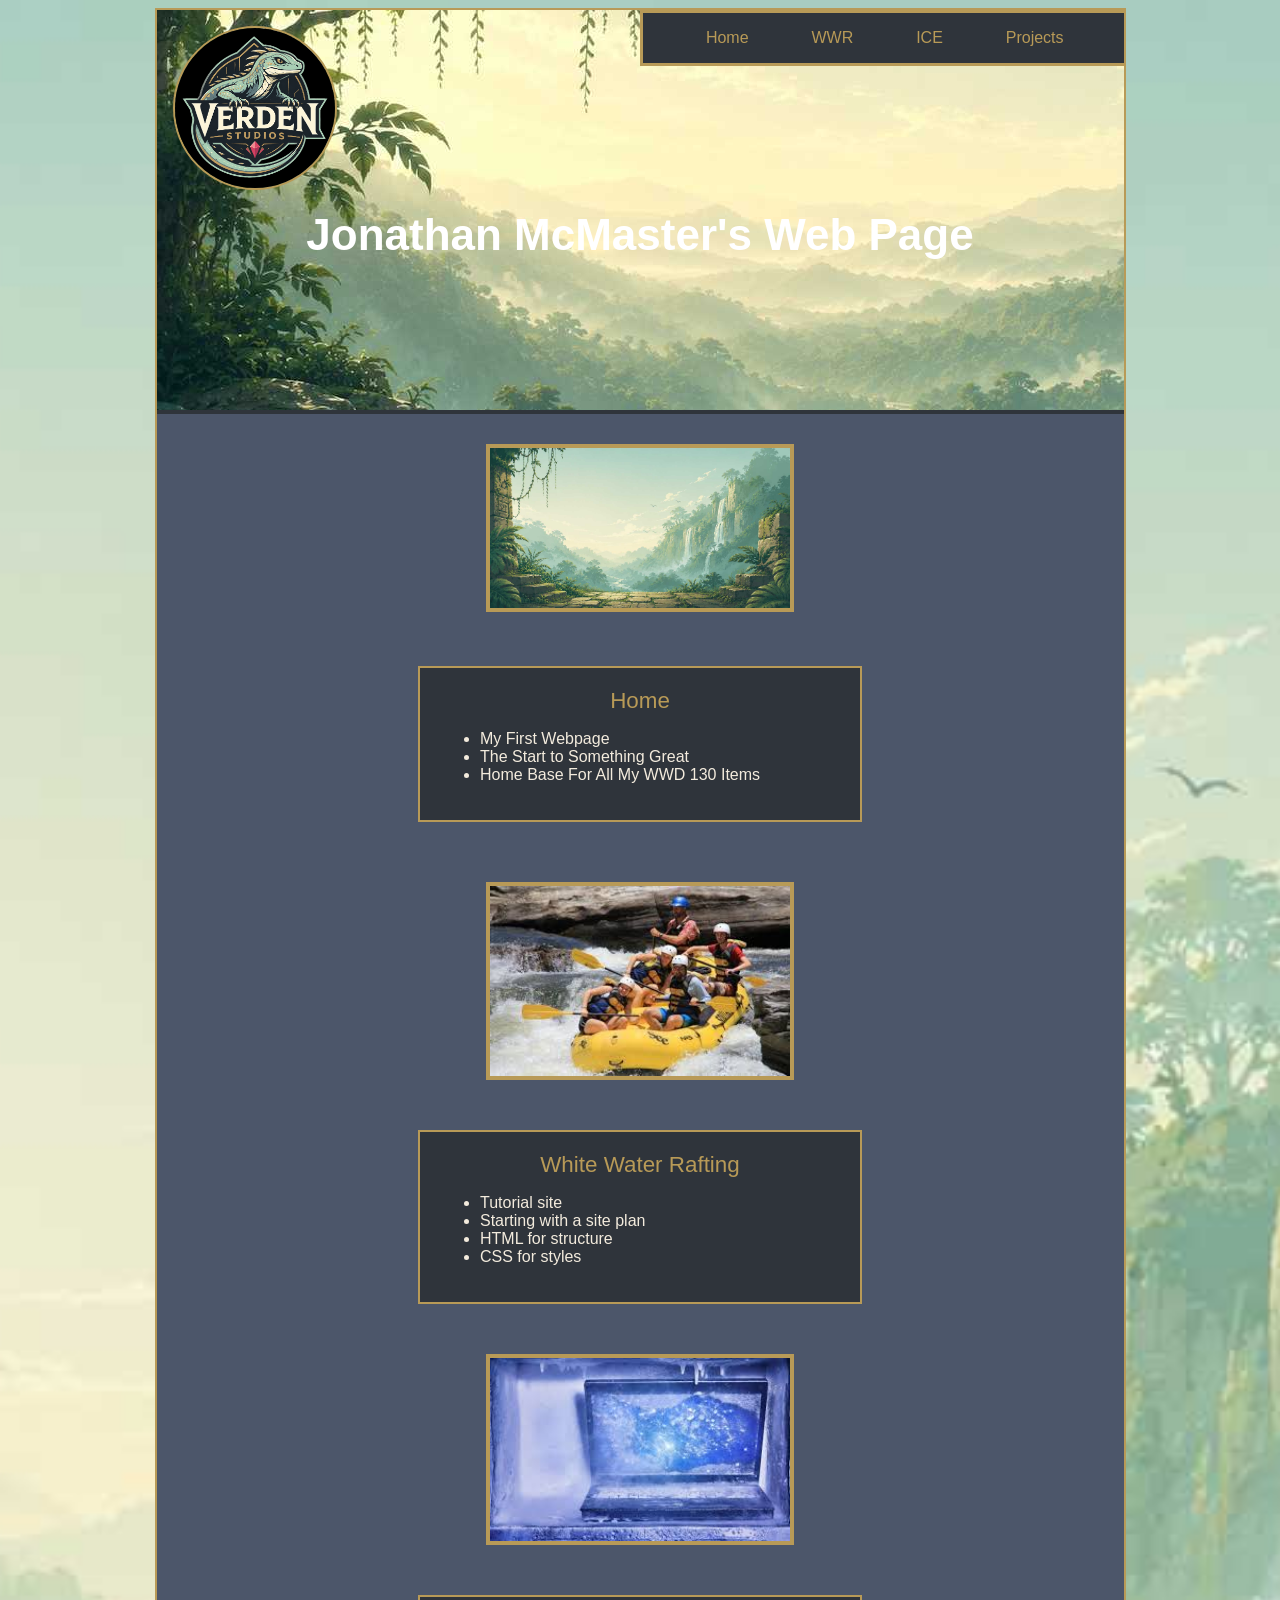
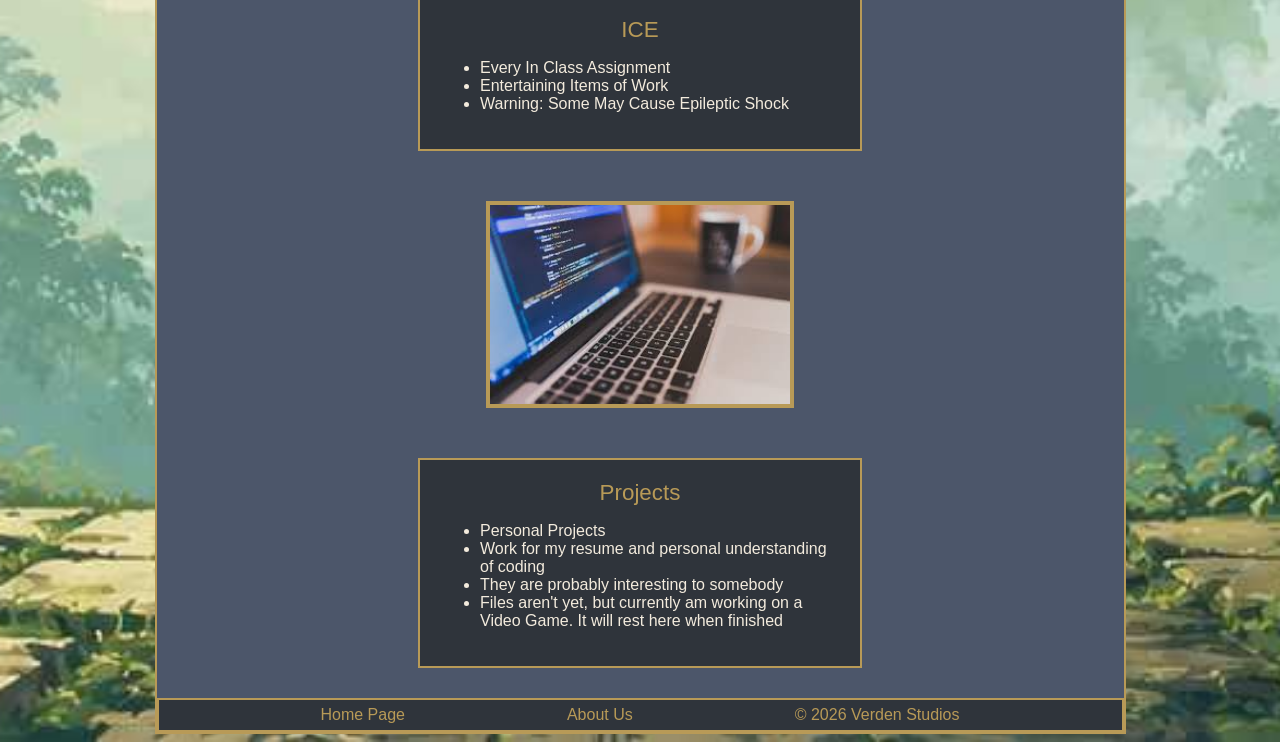
==== index.html @ 4b1bc608 "Initial commit" ====
<!DOCTYPE html>
<html lang="en">
<head>
    <meta charset="UTF-8">
    <meta name="viewport" content="width=device-width, initial-scale=1.0">
    <link rel="stylesheet" href="styles/styles.css">

</head>
<body>
    <div id="wrapper">
    <header>
        <div id="hero_img">
            <img src="images/logo.png" alt="Logo" id="logo">
            <nav>
                <a href="index.html" target="_blank">Home</a>
                <a href="wwr/index.html" target="_blank">WWR</a>
                <a href="ice.html" target="_blank">ICE</a>
                <a href="#">Projects</a>
            </nav>
            <h1 id="callout">Jonathan McMaster's Web Page</h1>
        </div>
    </header>
    <main>
        <section>
            <div id="top">
            <img src="images/background.jpg" alt="Home Page Image">
            </div>
            <div class="box">
                <a href="index.html" target="_blank">Home</a>
                <ul>
                    <li>My First Webpage</li>
                    <li>The Start to Something Great</li>
                    <li>Home Base For All My WWD 130 Items</li>
                </ul>
            </div>
        </section>
        <section>
            <img src="images/rafting.jpg" alt="Floating down a River">
            <div class="box">
                <a href="wwr/index.html" target="_blank">White Water Rafting</a>
                <ul>
                    <li>Tutorial site</li>
                    <li>Starting with a site plan</li>
                    <li>HTML for structure</li>
                    <li>CSS for styles</li>
                </ul>
            </div>

            <img src="images/ice.jpg" alt="Iced Computer">
            <div class="box">
                <a href="ice.html" target="_blank">ICE</a>
                <ul>
                    <li>Every In Class Assignment</li>
                    <li>Entertaining Items of Work</li>
                    <li>Warning: Some May Cause Epileptic Shock</li>
                </ul>
            </div>

            <img src="images/projects.jpg" alt="Man Holding Manilla Folder">
            <div class="box">
                <a href="#">Projects</a>
                <ul>
                    <li>Personal Projects</li>
                    <li>Work for my resume and personal understanding of coding</li>
                    <li>They are probably interesting to somebody</li>
                    <li>Files aren't yet, but currently am working on a Video Game. It will rest here when finished</li>
                </ul>
            </div>
        </section>
    </main>
    <footer>    
        <a href="index.html" target="_blank">Home Page</a>
        <a href="aboutus.html" target="_blank">About Us</a>
        <a href="#">&copy 2026 Verden Studios</a>
    </footer>
    </div>
</body>
</html>
---- styles/styles.css ----
body {
            background-color: #F3EBDD;
            font-family: 'Manrope', sans-serif;
            background: url(/images/background.jpg);
            background-repeat: no-repeat;
            background-size: cover;
            background-position: center;
        }

        #logo {
            position: absolute;
            top: 16px;
            left: 16px;
            width: 160px;
            border: solid 2px #B89A57;
            border-radius: 50%;
            object-fit: cover;
        }

        #wrapper {
            border: solid 2px #B89A57;
            width: 967px;
            margin: auto;
            background: #4C566A;
            overflow: hidden;
        }

        header {
            position: relative;
            background-position-y: -161px;
            background-image: url(/images/hero_img.jpg);
            height: 400px;
            border-bottom: 4px solid #2F343B;
            display: flex;
            align-items: center;
            justify-content: center;
        }

        section img {
            width: 300px;
            border: solid 4px #B89A57
        }

        h1 {
            font-family: 'Cormorant_Garamond', sans-serif;
            font-size: 44px;
            color: #FFF;
            flex-wrap: wrap;
            margin: 0;
            text-align: center;
            margin-top: 50px;
        }

        nav {
            position: absolute;
            margin: 0 auto;
            width: 50%;
            height: 50px;
            top: 0;
            left: 50%;
            background: #2F343B;
            border: solid #B89A57;
            display: flex;
            flex-direction: row;
            justify-content: space-evenly;
            align-items: center;
        }

        nav a {
            display: flex;
            align-self: center;
            text-decoration: none;
            color: #B89A57;
        }

        nav a:hover {
            color: #F3EBDD;
        }

        nav a:visited {
            color: #B89A57;
        }

        section {
            display: flex;
            flex-direction: column;
            align-items: center;
            gap: 50px;
            padding: 30px 30px;
        }

        .box {
            width: 400px;
            padding: 20px;
            text-align: center;
            position: relative;
            background: #2F343B;
            border: solid 2px #B89A57;
            color: #FFF;
        }

        .box img {
            position: absolute;
            top: -80px;
            left: 50%;
            width: 300px;
            border: solid 4px #B89A57;
        }

        .box a {
            font-family: 'Cormorant_Garamond', sans-serif;
            text-decoration: none;
            color: #B89A57;
            font-size: 1.4rem;
        }

        .box a:hover {
            color: #F3EBDD;
        }

        .box a:visited {
            color: #B89A57;
        }

        .box ul {
            color: #F3EBDD;
            text-align: left;
            
        }

        footer {
            display: flex;
            justify-content: space-evenly;
            align-items: center;
            border: solid 2px #B89A57;
            height: 30px;
            background-color: #2F343B;
        }

        footer a {
            text-decoration: none;
            color: #B89A57;
        }

        footer a:hover {
            color: #F3EBDD;
        }

        footer a:visited {
            color: #B89A57;
        }

        .images {
            display: flex;
            gap: 16px;
            padding: 16px;
        }

        .images img {
            flex: 1;
            height: 250px;
            object-fit: cover;
            border: 2px solid goldenrod;
        }
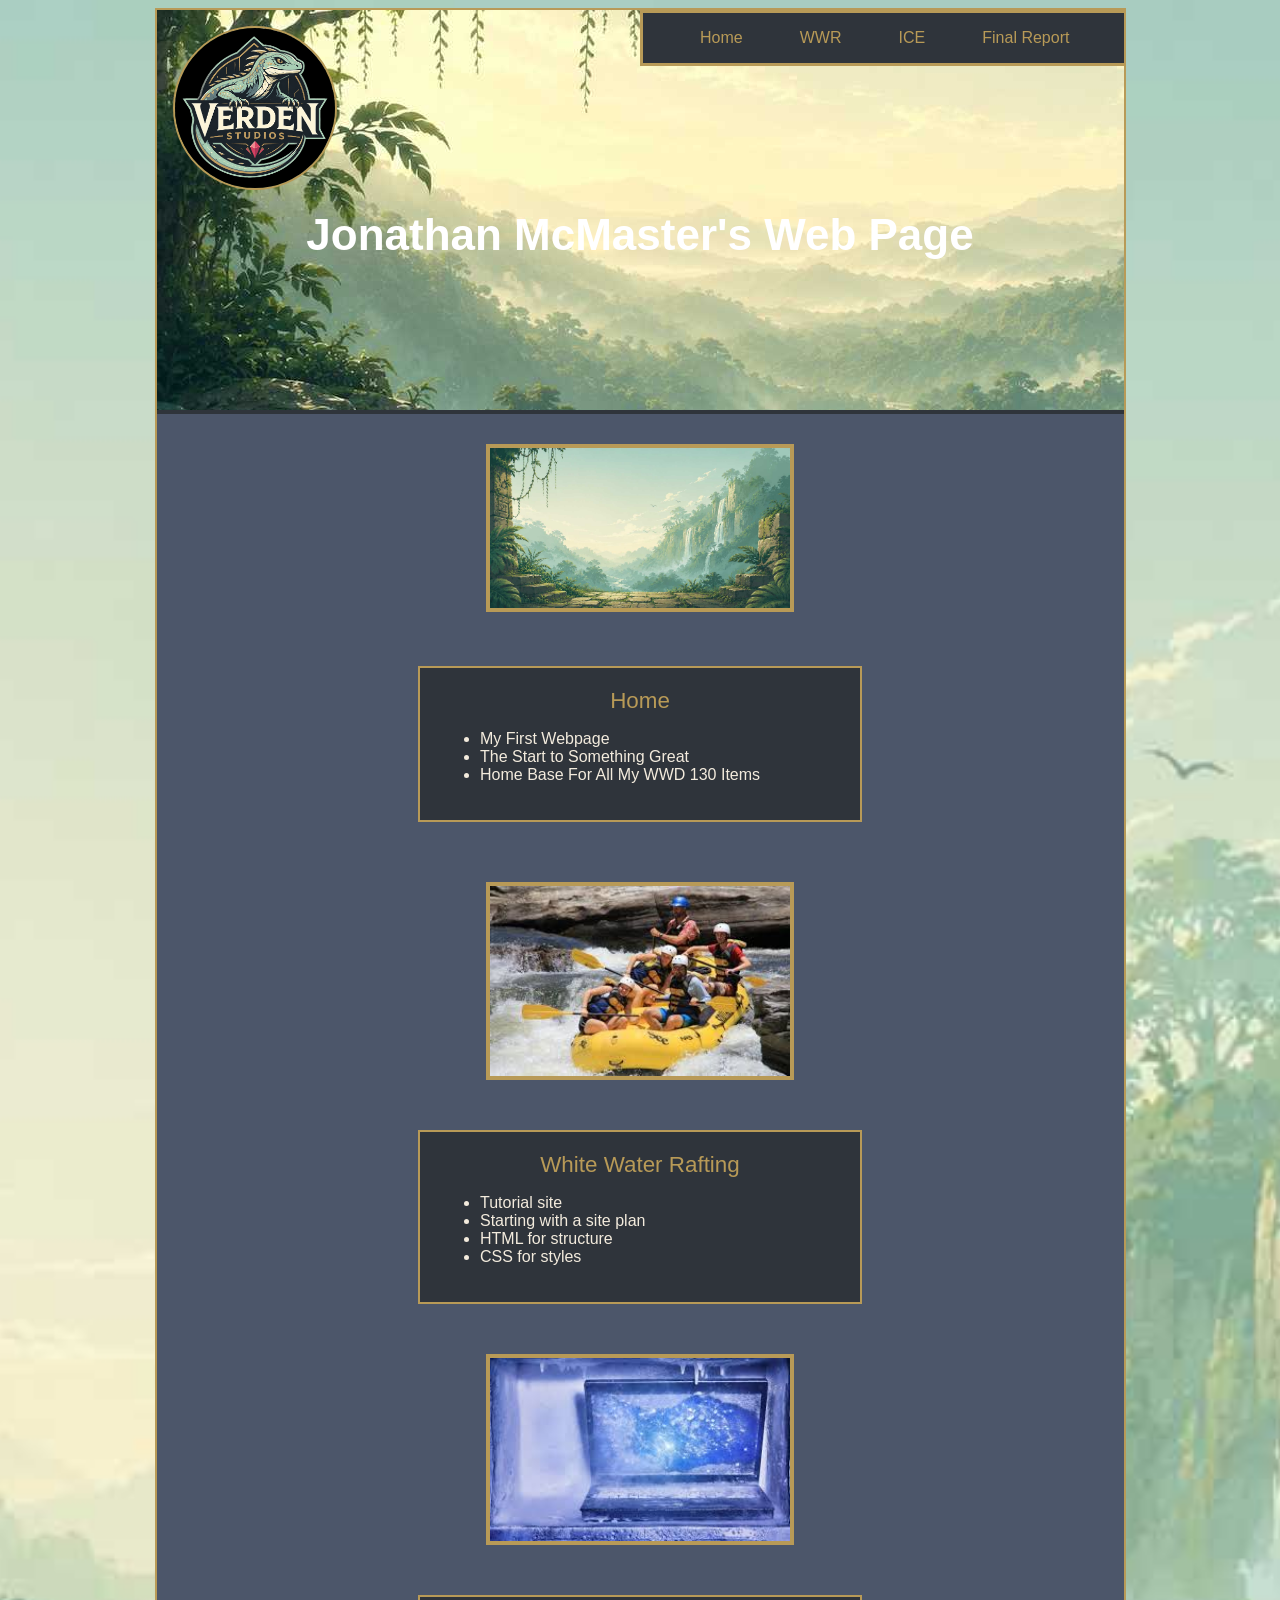
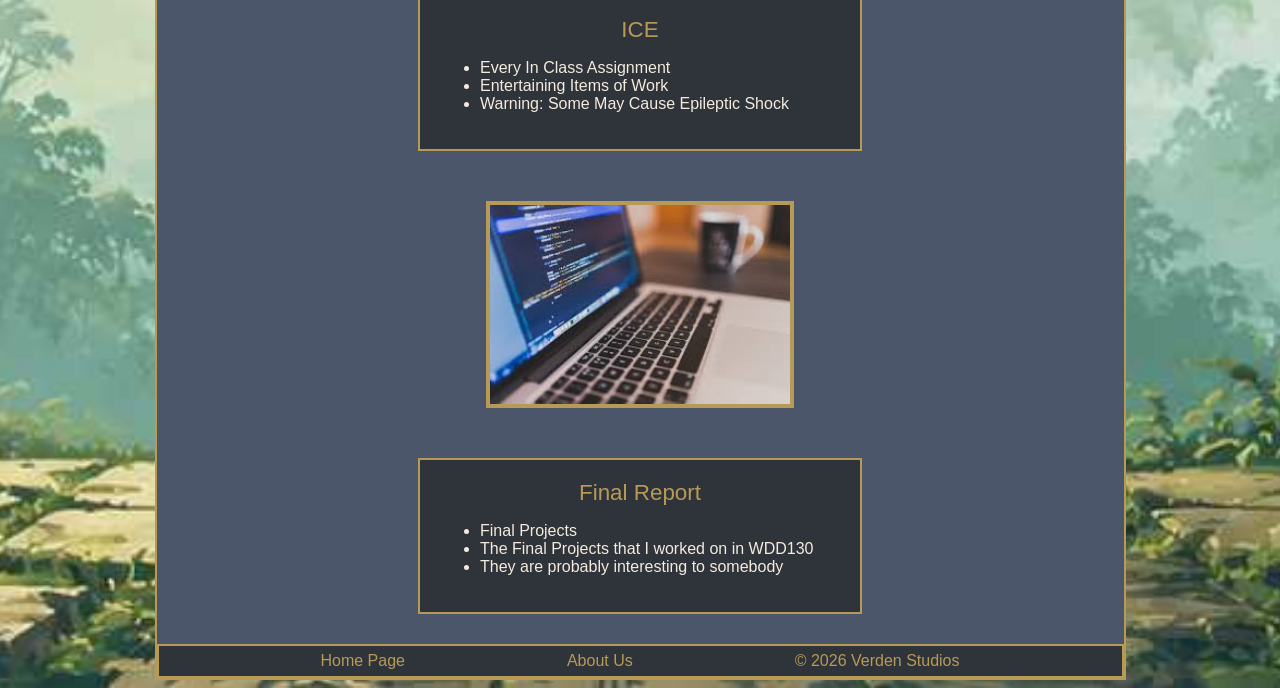
==== commit 9e7a664e: "Added my final report page" ====
--- a/index.html
+++ b/index.html
@@ -12,10 +12,10 @@
         <div id="hero_img">
             <img src="images/logo.png" alt="Logo" id="logo">
             <nav>
-                <a href="index.html" target="_blank">Home</a>
+                <a href="index.html">Home</a>
                 <a href="wwr/index.html" target="_blank">WWR</a>
-                <a href="ice.html" target="_blank">ICE</a>
-                <a href="#">Projects</a>
+                <a href="ice.html">ICE</a>
+                <a href="final.html">Final Report</a>
             </nav>
             <h1 id="callout">Jonathan McMaster's Web Page</h1>
         </div>
@@ -26,7 +26,7 @@
             <img src="images/background.jpg" alt="Home Page Image">
             </div>
             <div class="box">
-                <a href="index.html" target="_blank">Home</a>
+                <a href="index.html">Home</a>
                 <ul>
                     <li>My First Webpage</li>
                     <li>The Start to Something Great</li>
@@ -48,7 +48,7 @@
 
             <img src="images/ice.jpg" alt="Iced Computer">
             <div class="box">
-                <a href="ice.html" target="_blank">ICE</a>
+                <a href="ice.html">ICE</a>
                 <ul>
                     <li>Every In Class Assignment</li>
                     <li>Entertaining Items of Work</li>
@@ -58,19 +58,18 @@
 
             <img src="images/projects.jpg" alt="Man Holding Manilla Folder">
             <div class="box">
-                <a href="#">Projects</a>
+                <a href="final.html">Final Report</a>
                 <ul>
-                    <li>Personal Projects</li>
-                    <li>Work for my resume and personal understanding of coding</li>
+                    <li>Final Projects</li>
+                    <li>The Final Projects that I worked on in WDD130</li>
                     <li>They are probably interesting to somebody</li>
-                    <li>Files aren't yet, but currently am working on a Video Game. It will rest here when finished</li>
                 </ul>
             </div>
         </section>
     </main>
     <footer>    
-        <a href="index.html" target="_blank">Home Page</a>
-        <a href="aboutus.html" target="_blank">About Us</a>
+        <a href="index.html">Home Page</a>
+        <a href="aboutus.html">About Us</a>
         <a href="#">&copy 2026 Verden Studios</a>
     </footer>
     </div>
--- a/styles/styles.css
+++ b/styles/styles.css
@@ -2,7 +2,7 @@
         body {
             background-color: #F3EBDD;
             font-family: 'Manrope', sans-serif;
-            background: url(/images/background.jpg);
+            background: url(../images/background.jpg);
             background-repeat: no-repeat;
             background-size: cover;
             background-position: center;
@@ -29,7 +29,7 @@
         header {
             position: relative;
             background-position-y: -161px;
-            background-image: url(/images/hero_img.jpg);
+            background-image: url(../images/hero_img.jpg);
             height: 400px;
             border-bottom: 4px solid #2F343B;
             display: flex;
@@ -50,6 +50,20 @@
             margin: 0;
             text-align: center;
             margin-top: 50px;
+        }
+
+        h3 {
+            font-family: 'Cormorant_Garamond', sans-serif;
+            font-size: 44px;
+            color: #FFF;
+            flex-wrap: wrap;
+            margin: 0;
+            text-align: center;
+            margin-top: 50px;
+        }
+
+        p {
+            color: #B89A57;
         }
 
         nav {
